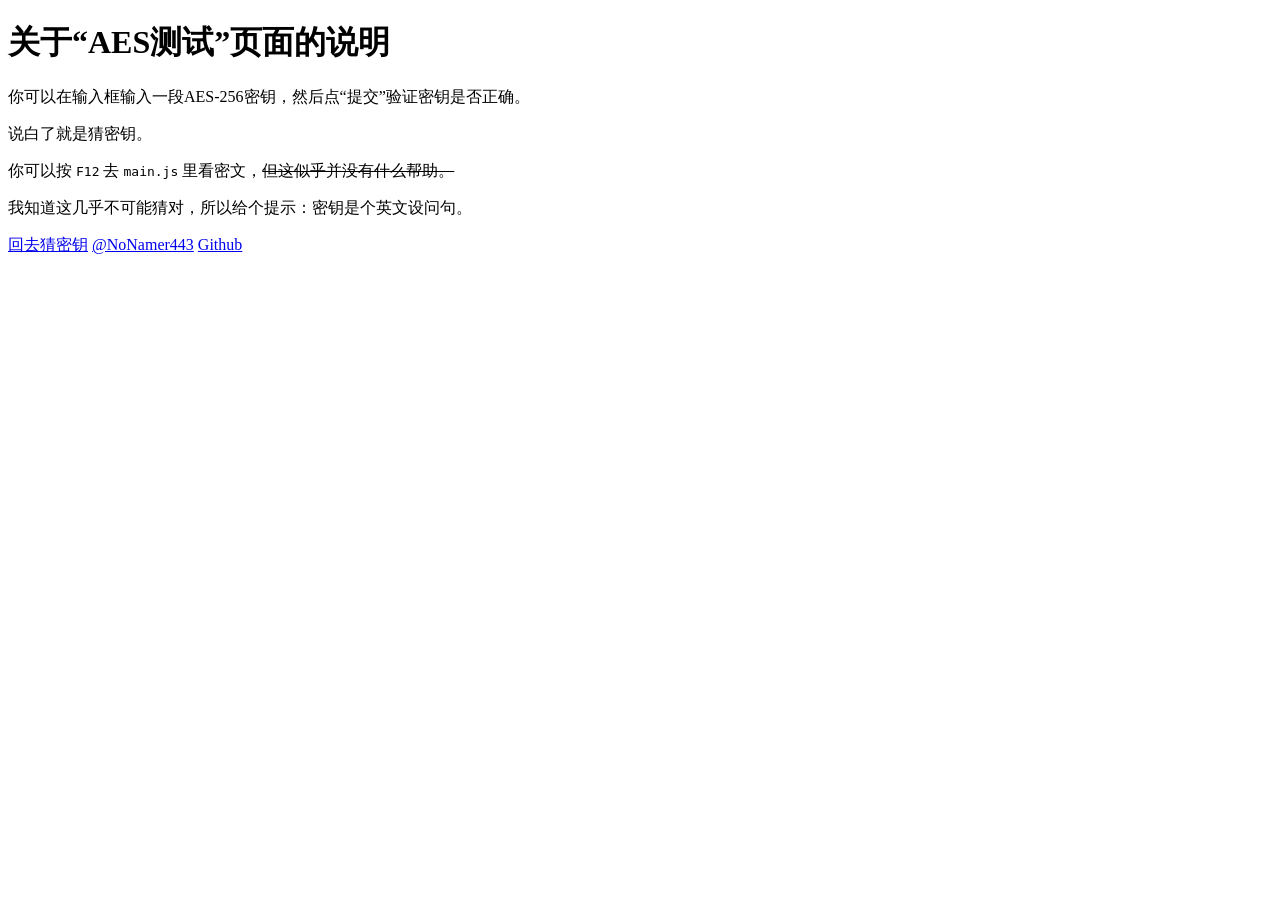
==== instructions.html @ 5e7e2f02 "添加说明页面，提供关于AES测试的使用指导" ====
<!DOCTYPE html>
<html lang="zh-CN">
  <head>
    <meta charset="UTF-8">
    <meta http-equiv="Content-Security-Policy" content="object-src 'none'; default-src 'self'; base-uri 'self'; form-action 'self'; require-trusted-types-for 'script'; trusted-types 'none'; upgrade-insecure-requests;">
    <base target="_blank">
    <title>说明</title>
    <link rel="icon" href="/favicon-light.ico" media="(prefers-color-scheme: light)">
    <link rel="icon" href="/favicon-dark.ico" media="(prefers-color-scheme: dark)">
    <link rel="stylesheet" href="/style.css">
  </head>
  <body>
    <header>
      <h1>关于“AES测试”页面的说明</h1>
    </header>
    <main>
      <p>你可以在输入框输入一段AES-256密钥，然后点“提交”验证密钥是否正确。</p>
      <p>说白了就是猜密钥。</p>
      <p>你可以按 <kbd>F12</kbd> 去 <code>main.js</code> 里看密文，<s>但这似乎并没有什么帮助。</s></p>
      <p>我知道这几乎不可能猜对，所以给个提示：密钥是个英文设问句。</p>
    </main>
    <footer>
      <a href="../">回去猜密钥</a>
      <a href="https://github.com/NoNamer443">@NoNamer443</a>
      <a href="https://github.com/NoNamer443/ase-test">Github</a>
    </footer>
  </body>
</html>
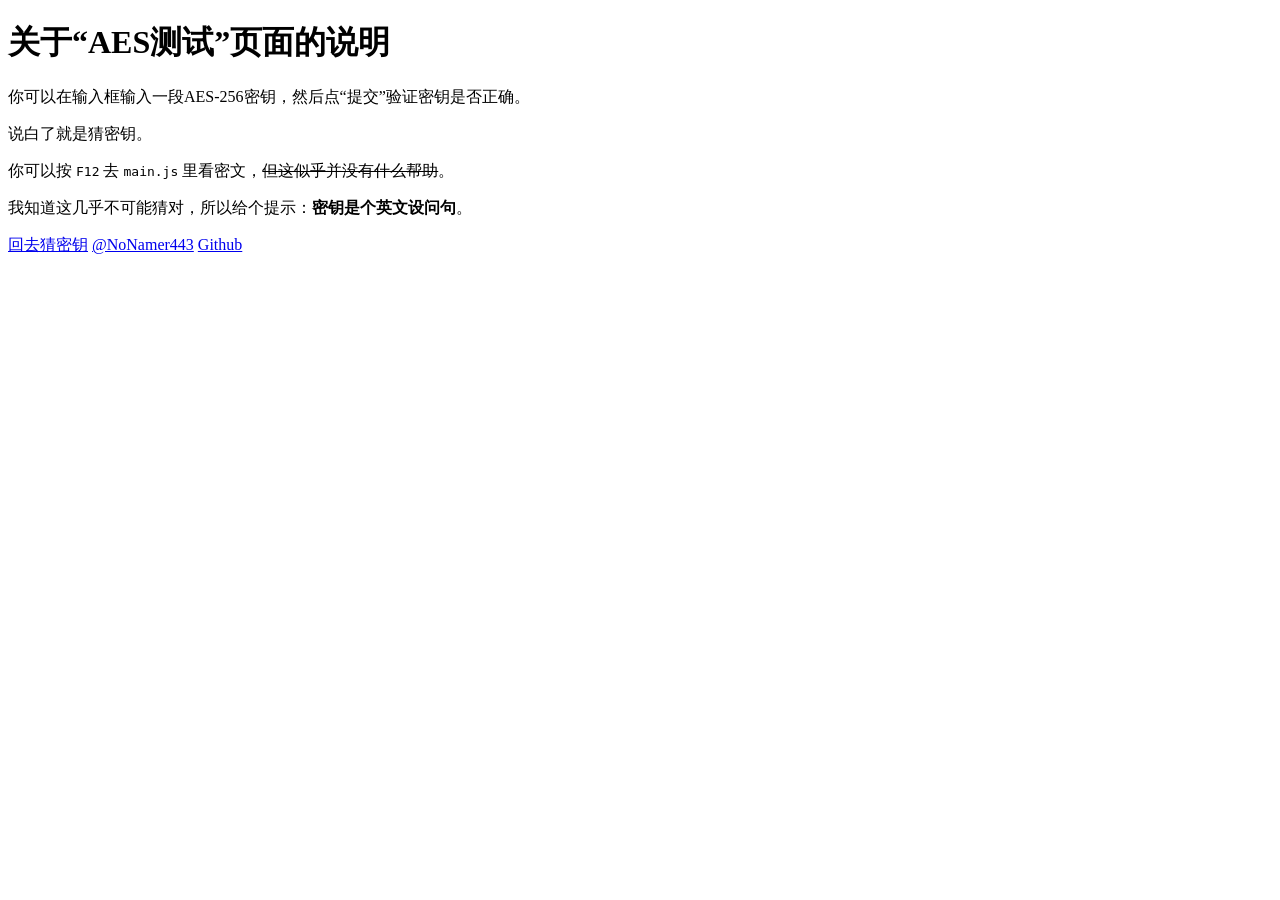
==== commit 1394721e: "修正说明页面中的文本格式，增强提示信息的可读性" ====
--- a/instructions.html
+++ b/instructions.html
@@ -16,11 +16,11 @@
     <main>
       <p>你可以在输入框输入一段AES-256密钥，然后点“提交”验证密钥是否正确。</p>
       <p>说白了就是猜密钥。</p>
-      <p>你可以按 <kbd>F12</kbd> 去 <code>main.js</code> 里看密文，<s>但这似乎并没有什么帮助。</s></p>
-      <p>我知道这几乎不可能猜对，所以给个提示：密钥是个英文设问句。</p>
+      <p>你可以按 <kbd>F12</kbd> 去 <code>main.js</code> 里看密文，<s>但这似乎并没有什么帮助</s>。</p>
+      <p>我知道这几乎不可能猜对，所以给个提示：<b>密钥是个英文设问句</b>。</p>
     </main>
     <footer>
-      <a href="../">回去猜密钥</a>
+      <a href="./">回去猜密钥</a>
       <a href="https://github.com/NoNamer443">@NoNamer443</a>
       <a href="https://github.com/NoNamer443/ase-test">Github</a>
     </footer>
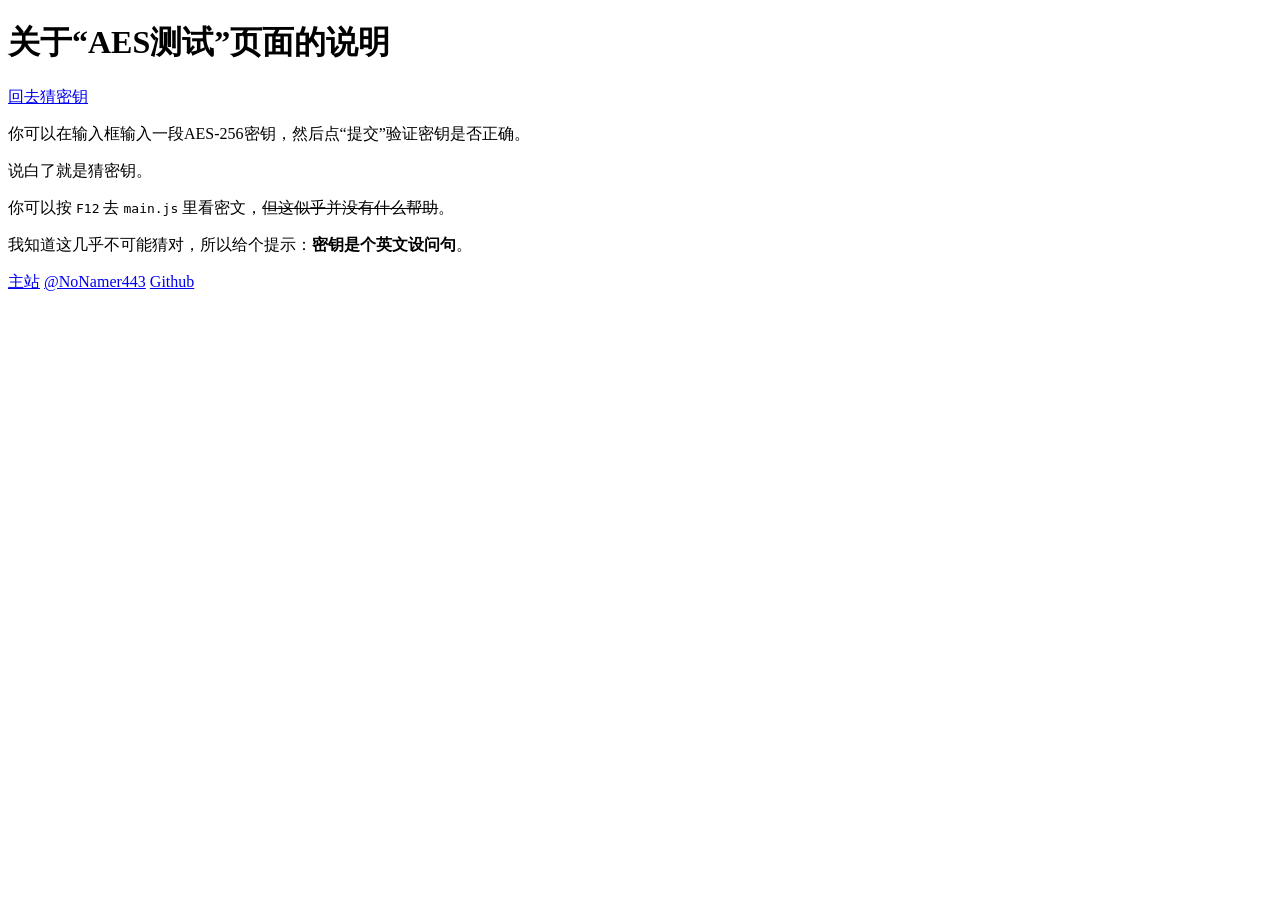
==== commit ef9672c9: "调整导航链接，修改回去猜密钥的链接位置" ====
--- a/instructions.html
+++ b/instructions.html
@@ -7,11 +7,13 @@
     <title>说明</title>
     <link rel="icon" href="/favicon-light.ico" media="(prefers-color-scheme: light)">
     <link rel="icon" href="/favicon-dark.ico" media="(prefers-color-scheme: dark)">
+    <meta name="viewport" content="width=device-width, initial-scale=1.0">
     <link rel="stylesheet" href="/style.css">
   </head>
   <body>
     <header>
       <h1>关于“AES测试”页面的说明</h1>
+      <a href="./" target="_self">回去猜密钥</a>
     </header>
     <main>
       <p>你可以在输入框输入一段AES-256密钥，然后点“提交”验证密钥是否正确。</p>
@@ -20,9 +22,9 @@
       <p>我知道这几乎不可能猜对，所以给个提示：<b>密钥是个英文设问句</b>。</p>
     </main>
     <footer>
-      <a href="./">回去猜密钥</a>
+      <a href="/">主站</a>
       <a href="https://github.com/NoNamer443">@NoNamer443</a>
-      <a href="https://github.com/NoNamer443/ase-test">Github</a>
+      <a href="https://github.com/NoNamer443/aes-test">Github</a>
     </footer>
   </body>
 </html>
--- a/style.css
+++ b/style.css
@@ -0,0 +1,9 @@
+#aes-btn,
+#key-input,
+#result {
+    font-size: 2rem;
+}
+#key-input {
+    width: 50vw;
+    font-family: ui-monospace, "Consolas", "SF Mono", Menlo, Monaco, "Cascadia Mono", "Segoe UI Mono", "Roboto Mono", monospace;
+}
